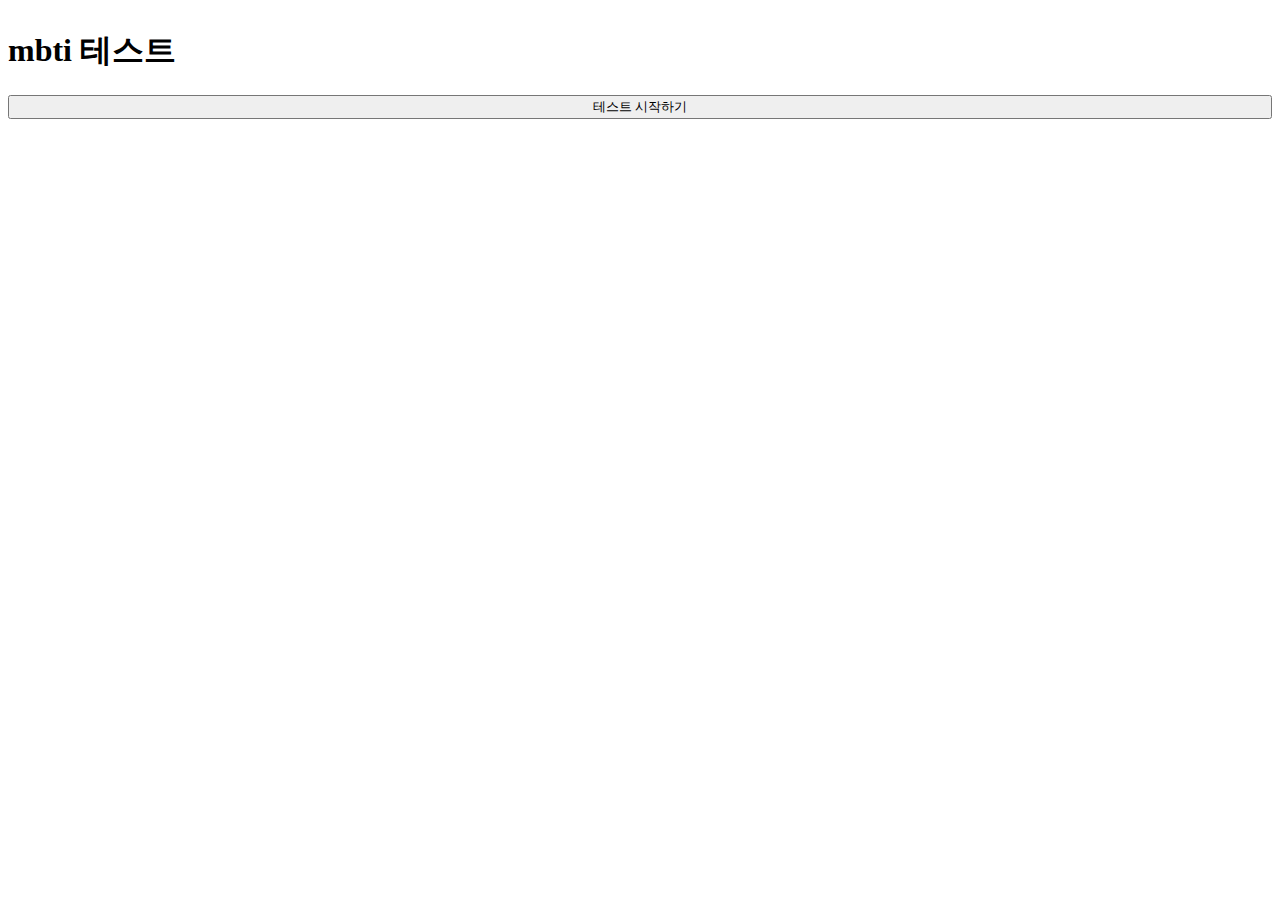
==== index.html @ 2b2c75ac "카카오 광고 배너 부착" ====
<!DOCTYPE html>
<html lang="ko">
<head>
	<meta charset="UTF-8">
	<meta http-equiv="X-UA-Compatible" content="IE=edge">
	<meta name="viewport" content="width=device-width, initial-scale=1.0">
	<title>Document</title>
	<link rel="stylesheet" href="https://cdn.jsdelivr.net/npm/bootstrap@4.5.3/dist/css/bootstrap.min.css" integrity="sha384-TX8t27EcRE3e/ihU7zmQxVncDAy5uIKz4rEkgIXeMed4M0jlfIDPvg6uqKI2xXr2" crossorigin="anonymous">
	<link rel="stylesheet" href="style.css">
</head>
<body class="container">
	<article class="start">
		<h1 class="mt-5 text-center">mbti 테스트</h1>
		<button type="button" class="btn btn-primary mt-5" onclick="start();">테스트 시작하기</button>
	</article>
	<article class="question">
		<div class="progress mt-5">
			<div class="progress-bar" role="progressbar" style="width: calc(100/12*1%)"></div>
		</div>
		<h2 id="title" class="text-center mt-5">문제</h2>
		<input id="type" type="hidden" value="EI">
		<button id="A" type="button" class="btn btn-primary mt-5">1</button>
		<button id="B" type="button" class="btn btn-primary mt-5">2</button> 
	</article>
	<article class="result">
		<img id="img" class="rounded-circle mt-5" src="hbd_zeze.jpg" alt="animal">
		<h2 id="animal" class="text-center mt-5">명칭</h2>
		<h3 id="explain" class="text-center mt-5">설명</h3>
        <div class="share addthis_inline_share_toolbox"></div>
	</article>
	<ins class="kakao_ad_area" style="display:none;" 
 data-ad-unit    = "DAN-sO9Ggy328jn2EXDO" 
 data-ad-width   = "320" 
 data-ad-height  = "100"></ins> 
<script type="text/javascript" src="//t1.daumcdn.net/kas/static/ba.min.js" async></script>
	<input type="hidden" id="EI" value="0">
	<input type="hidden" id="SN" value="0">
	<input type="hidden" id="TF" value="0">
	<input type="hidden" id="JP" value="0">
	<script src="https://code.jquery.com/jquery-3.5.1.slim.min.js" integrity="sha384-DfXdz2htPH0lsSSs5nCTpuj/zy4C+OGpamoFVy38MVBnE+IbbVYUew+OrCXaRkfj" crossorigin="anonymous"></script>
	<script src="https://cdn.jsdelivr.net/npm/bootstrap@4.5.3/dist/js/bootstrap.bundle.min.js" integrity="sha384-ho+j7jyWK8fNQe+A12Hb8AhRq26LrZ/JpcUGGOn+Y7RsweNrtN/tE3MoK7ZeZDyx" crossorigin="anonymous"></script>
	<script>
		var num = 1;
		var q = {
			1: {"title": "문제 1번", "type": "EI", "A": "E", "B": "I"},
			2: {"title": "문제 2번", "type": "EI", "A": "E", "B": "I"},
			3: {"title": "문제 3번", "type": "EI", "A": "E", "B": "I"},
			4: {"title": "문제 4번", "type": "SN", "A": "S", "B": "N"},
			5: {"title": "문제 5번", "type": "SN", "A": "S", "B": "N"},
			6: {"title": "문제 6번", "type": "SN", "A": "S", "B": "N"},
			7: {"title": "문제 7번", "type": "TF", "A": "T", "B": "F"},
			8: {"title": "문제 8번", "type": "TF", "A": "T", "B": "F"},
			9: {"title": "문제 9번", "type": "TF", "A": "T", "B": "F"},
			10: {"title": "문제 10번", "type": "JP", "A": "J", "B": "P"},
			11: {"title": "문제 11번", "type": "JP", "A": "J", "B": "P"},
			12: {"title": "문제 12번", "type": "JP", "A": "J", "B": "P"}
		}
		var result = {
			"ISTJ": {"animal": "그냥그래", "explain": "istj 설명", "img": "/img/hbd_zeze.jpg"},
			"ESTJ": {"animal": "안맞아", "explain": "ESTJ 설명", "img": "/img/hbd_zeze.jpg"},
			"INTJ": {"animal": "그냥그래", "explain": "INTJ 설명", "img": "/img/hbd_zeze.jpg"}

		}
		function start() {
			$(".start").hide();
			$(".question").show();
			next();
		}
		$("#A").click(function(){
			var type = $("#type").val();
			var preValue = $("#"+type).val();
			$("#"+type).val(parseInt(preValue)+1);
			next();
		});
		$("#B").click(function(){
			//  B를 눌렀을 때는 점수 증가할 필요 없이 다음 페이지로 이동
			next();
		});
		function next() {
			// 12문제가 끝나면 문제화면은 숨기고 결과화면 나타나기
			if (num == 13) {
				$(".question").hide();
				$(".result").show();
				var mbti = "";
				($("#EI").val() < 2) ? mbti+="I" : mbti+="E";
				($("#SN").val() < 2) ? mbti+="N" : mbti+="S";
				($("#TF").val() < 2) ? mbti+="F" : mbti+="T";
				($("#JP").val() < 2) ? mbti+="P" : mbti+="J";
				alert(mbti);
				$("#img").attr("src", result[mbti]["img"]);
				$("#animal").html(result[mbti]["animal"]);
				$("explain").html(result[mbti]["explain"]);
			} else {
				$(".progress-bar").attr('style', 'width: calc(100/12*'+num+'%)'); // 1/12 칸씩 프로그레스 바가 채워짐
				$("#title").html(q[num]["title"]);
				$("#type").val(q[num]["type"]);
				$("#A").html(q[num]["A"]);
				$("#B").html(q[num]["B"]);
				num++;
			}
		}
	</script>
	<!-- Go to www.addthis.com/dashboard to customize your tools -->
<script type="text/javascript" src="//s7.addthis.com/js/300/addthis_widget.js#pubid=ra-6236e0234af5793f"></script>

</body>
</html>
---- style.css ----
article {
	display: flex;
	flex-direction: column;
}

.question {
	display: none;
}

.result {
	display: none;
}

#img {
	width: 300px;
	height: 300px;
	margin: 0 auto;
}

.share {
	margin: 0 auto;
}
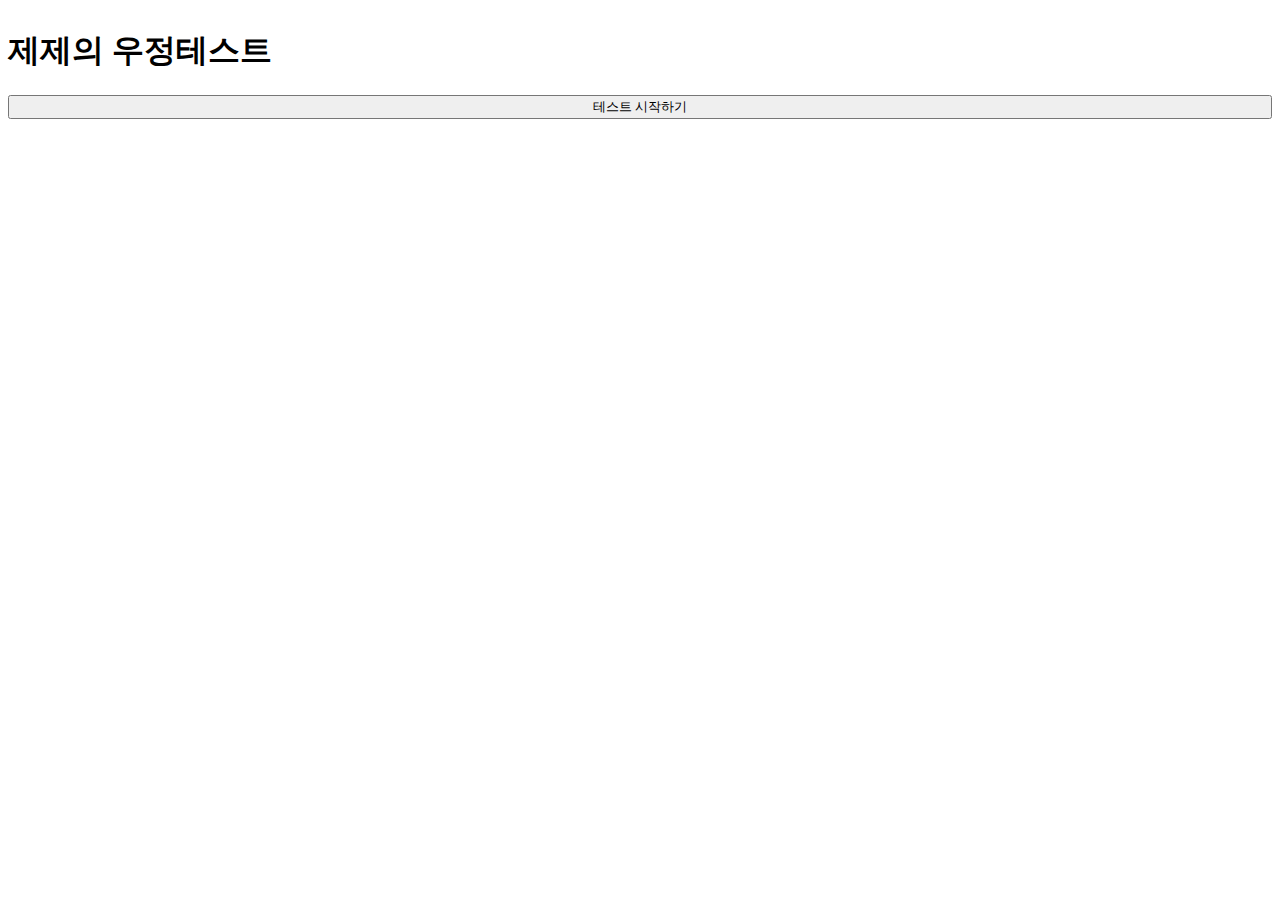
==== commit 97974f45: "문제 추가" ====
--- a/index.html
+++ b/index.html
@@ -4,13 +4,19 @@
 	<meta charset="UTF-8">
 	<meta http-equiv="X-UA-Compatible" content="IE=edge">
 	<meta name="viewport" content="width=device-width, initial-scale=1.0">
-	<title>Document</title>
+	<title>나랑 zeze랑</title>
+	<meta name="description" content="제제랑 칭구가 될 수 있을까?">
+	<meta property="og:type" content="website"> 
+	<meta property="og:title" content="me & zeze">
+	<meta property="og:description" content="제제랑 칭구가 될 수 있을까?">
+	<meta property="og:image" content="https://zeze-mbti.netlify.app/img/hbd_zeze.jpg">
+	<meta property="og:url" content="https://zeze-mbti.netlify.app">
 	<link rel="stylesheet" href="https://cdn.jsdelivr.net/npm/bootstrap@4.5.3/dist/css/bootstrap.min.css" integrity="sha384-TX8t27EcRE3e/ihU7zmQxVncDAy5uIKz4rEkgIXeMed4M0jlfIDPvg6uqKI2xXr2" crossorigin="anonymous">
 	<link rel="stylesheet" href="style.css">
 </head>
 <body class="container">
 	<article class="start">
-		<h1 class="mt-5 text-center">mbti 테스트</h1>
+		<h1 class="mt-5 text-center">제제의 우정테스트</h1>
 		<button type="button" class="btn btn-primary mt-5" onclick="start();">테스트 시작하기</button>
 	</article>
 	<article class="question">
@@ -23,16 +29,18 @@
 		<button id="B" type="button" class="btn btn-primary mt-5">2</button> 
 	</article>
 	<article class="result">
-		<img id="img" class="rounded-circle mt-5" src="hbd_zeze.jpg" alt="animal">
-		<h2 id="animal" class="text-center mt-5">명칭</h2>
+		<img id="img" class="rounded-circle mt-5" src="hbd_zeze.jpg" alt="friend">
+		<h2 id="friend" class="text-center mt-5">명칭</h2>
 		<h3 id="explain" class="text-center mt-5">설명</h3>
         <div class="share addthis_inline_share_toolbox"></div>
 	</article>
-	<ins class="kakao_ad_area" style="display:none;" 
- data-ad-unit    = "DAN-sO9Ggy328jn2EXDO" 
- data-ad-width   = "320" 
- data-ad-height  = "100"></ins> 
-<script type="text/javascript" src="//t1.daumcdn.net/kas/static/ba.min.js" async></script>
+	<article class="kakao_ad mt-5">
+		<ins class="kakao_ad_area" style="display:none;" 
+		data-ad-unit    = "DAN-sO9Ggy328jn2EXDO" 
+		data-ad-width   = "320" 
+		data-ad-height  = "100"></ins> 
+	</article>
+	<script type="text/javascript" src="//t1.daumcdn.net/kas/static/ba.min.js" async></script>
 	<input type="hidden" id="EI" value="0">
 	<input type="hidden" id="SN" value="0">
 	<input type="hidden" id="TF" value="0">
@@ -42,23 +50,33 @@
 	<script>
 		var num = 1;
 		var q = {
-			1: {"title": "문제 1번", "type": "EI", "A": "E", "B": "I"},
-			2: {"title": "문제 2번", "type": "EI", "A": "E", "B": "I"},
-			3: {"title": "문제 3번", "type": "EI", "A": "E", "B": "I"},
-			4: {"title": "문제 4번", "type": "SN", "A": "S", "B": "N"},
-			5: {"title": "문제 5번", "type": "SN", "A": "S", "B": "N"},
-			6: {"title": "문제 6번", "type": "SN", "A": "S", "B": "N"},
-			7: {"title": "문제 7번", "type": "TF", "A": "T", "B": "F"},
-			8: {"title": "문제 8번", "type": "TF", "A": "T", "B": "F"},
-			9: {"title": "문제 9번", "type": "TF", "A": "T", "B": "F"},
-			10: {"title": "문제 10번", "type": "JP", "A": "J", "B": "P"},
-			11: {"title": "문제 11번", "type": "JP", "A": "J", "B": "P"},
-			12: {"title": "문제 12번", "type": "JP", "A": "J", "B": "P"}
+			1: {"title": "제제와 첫만남일 때 당신의 행동은?", "type": "EI", "A": "먼저 자기소개하기", "B": "제제가 먼저 말하길 기다리기"},
+			2: {"title": "제제와 대화하다 정적이 왔을 때 당신의 행동은?", "type": "EI", "A": "침묵은 용납 못해. 새로운 화제 던지기!", "B": "조용해졌어. 오히려 좋아."},
+			3: {"title": "제제와 헤어질 때 당신의 한 마디는?", "type": "EI", "A": "다음에 언제 볼까?", "B": "안녕히가세요."},
+			4: {"title": "AWS 한국지사장이 되겠다는 제제의 꿈을 들은 당신의 반응은?", "type": "SN", "A": "어떻게 될건데? 계획이 뭐야?", "B": "나 뽑아줘"},
+			5: {"title": "좀비를 걱정하는 제제를 향해 당신의 말은?", "type": "SN", "A": "그걸 왜 걱정해?", "B": "이마트로 달리자"},
+			6: {"title": "단골 집이 아닌 다른 곳을 가보자는 제제에게 당신은?", "type": "SN", "A": "놉! 익숙한데가 좋아", "B": "꼬! 새로운 공간은 언제나 환영이야"},
+			7: {"title": "면접 떨어졌어...ㅇ<-< 울적한 제제에게 응원의 한 마디는?", "type": "TF", "A": "부족한 점을 알았으니깐 보완하면 될거야", "B": "따흐읅 당장 불매하자"},
+			8: {"title": "같이 본 영화의 제제 감상편을 들은 당신의 반응은?", "type": "TF", "A": "호오 나는 감독의 의도는 ~~라 생각해", "B": "헐 그렇게 생각할 수 있겠구나"},
+			9: {"title": "mbti 질문 만들기 힘들어하는 제제를 보며 당신은?", "type": "TF", "A": "어쩌겠어 끝까지 해야지", "B": "힝 힘내 제제ㅠㅠ"},
+			10: {"title": "마감기간인데도 누워있는 제제를 보며 한 마디 해주자", "type": "JP", "A": "기간은 지키라고 있는거야!", "B": "벼락치기 효율성 최고^0^"},
+			11: {"title": "약속시간에 늦은 제제를 보며 당신은?", "type": "JP", "A": "약속은 지키라고 만들어진 것. 제제 정식 딱딱 차려!", "B": "코리안타임 인죵"},
+			12: {"title": "플젝 하는 제제를 향해 응원의 한 마디는?", "type": "JP", "A": "시작한거 끝을 보자", "B": "천천히 혀~ 지금도 충분히 멋져~"}
 		}
 		var result = {
-			"ISTJ": {"animal": "그냥그래", "explain": "istj 설명", "img": "/img/hbd_zeze.jpg"},
-			"ESTJ": {"animal": "안맞아", "explain": "ESTJ 설명", "img": "/img/hbd_zeze.jpg"},
-			"INTJ": {"animal": "그냥그래", "explain": "INTJ 설명", "img": "/img/hbd_zeze.jpg"}
+			"ISTJ": {"friend": "더 할 말 있으세요?", "explain": "제제가 눈치껏 필요한 얘기만 해서 편할거에요.", "img": "/img/hbd_zeze.jpg"},
+			"ESTJ": {"friend": "우리 사이 거리두기 2단계", "explain": "목표를 향해 꼼꼼하지만 불도저 같이 달리는 당신! 제제가 당신을 얼마나 존경하는지 아시나요. 제제의 원픽은 바로 당신!.", "img": "/img/hbd_zeze.jpg"},
+			"INTJ": {"friend": "따듯한 로봇이 있다면 바로 당신", "explain": "인간관계 칼같은 당신에게 나타난 제제! 헛소리 안하고 필요한 얘기만 하는 제제가 편할지도?!", "img": "/img/hbd_zeze.jpg"},
+			"INFJ": {"friend": "사랑해요", "explain": "따듯한 심장을 가진 당신에게 제제가 질척될 거에요. 우리 친하게 지내요!", "img": "/img/hbd_zeze.jpg"},
+			"ISFJ": {"friend": "사랑해요", "explain": "따듯한 심장을 가진 당신에게 제제가 질척될 거에요. 우리 친하게 지내요!", "img": "/img/hbd_zeze.jpg"},
+			"ENTJ": {"friend": "우리 사이 거리두기 2단계", "explain": "목표를 향해 불도저 같이 달리는 당신! 제제가 당신을 얼마나 존경하는지 아시나요. 제제의 원픽은 바로 당신!.", "img": "/img/hbd_zeze.jpg"},
+			"ENFJ": {"friend": "사랑해요", "explain": "따듯한 심장을 가진 당신에게 제제가 질척될 거에요. 우리 친하게 지내요!", "img": "/img/hbd_zeze.jpg"},
+			"ESFJ":  {"friend": "사랑해요", "explain": "따듯한 심장을 가진 당신에게 제제가 질척될 거에요. 우리 친하게 지내요!", "img": "/img/hbd_zeze.jpg"},
+			"ENTP": {"friend": "제제: 기 빨릴게", "explain": "제제의 헛소리도 재밌게 받아치는 당신! 제제가 당신을 좋아한대요.", "img": "/img/hbd_zeze.jpg"},
+			"INTP": {"friend": "사람한테 관심 없어요", "explain": "인간관계 칼같은 당신에게 나타난 제제! 제제의 헛소리가 가끔은 웃길지도?!", "img": "/img/hbd_zeze.jpg"},
+			"INFP": {"friend": "사랑해요", "explain": "따닷한 심성의 소유자 당신! 제제의 베프가 되어줄래요?", "img": "/img/hbd_zeze.jpg"},
+			"ISFP":  {"friend": "사랑해요", "explain": "만사가 귀찮은 당신에게 제제가 질척될 거에요. 우리 친하게 지내요!", "img": "/img/hbd_zeze.jpg"},
+
 
 		}
 		function start() {
@@ -86,10 +104,10 @@
 				($("#SN").val() < 2) ? mbti+="N" : mbti+="S";
 				($("#TF").val() < 2) ? mbti+="F" : mbti+="T";
 				($("#JP").val() < 2) ? mbti+="P" : mbti+="J";
-				alert(mbti);
+				alert(mbti + '일 확률 200% (출처: 하버드대 MBTI학과 석박통합과정 제제)');
 				$("#img").attr("src", result[mbti]["img"]);
-				$("#animal").html(result[mbti]["animal"]);
-				$("explain").html(result[mbti]["explain"]);
+				$("#friend").html(result[mbti]["friend"]);
+				$("#explain").html(result[mbti]["explain"]);
 			} else {
 				$(".progress-bar").attr('style', 'width: calc(100/12*'+num+'%)'); // 1/12 칸씩 프로그레스 바가 채워짐
 				$("#title").html(q[num]["title"]);
--- a/style.css
+++ b/style.css
@@ -19,4 +19,9 @@
 
 .share {
 	margin: 0 auto;
+}
+
+.kakao_ad {
+	width: 320px;
+	margin: 0 auto;
 }